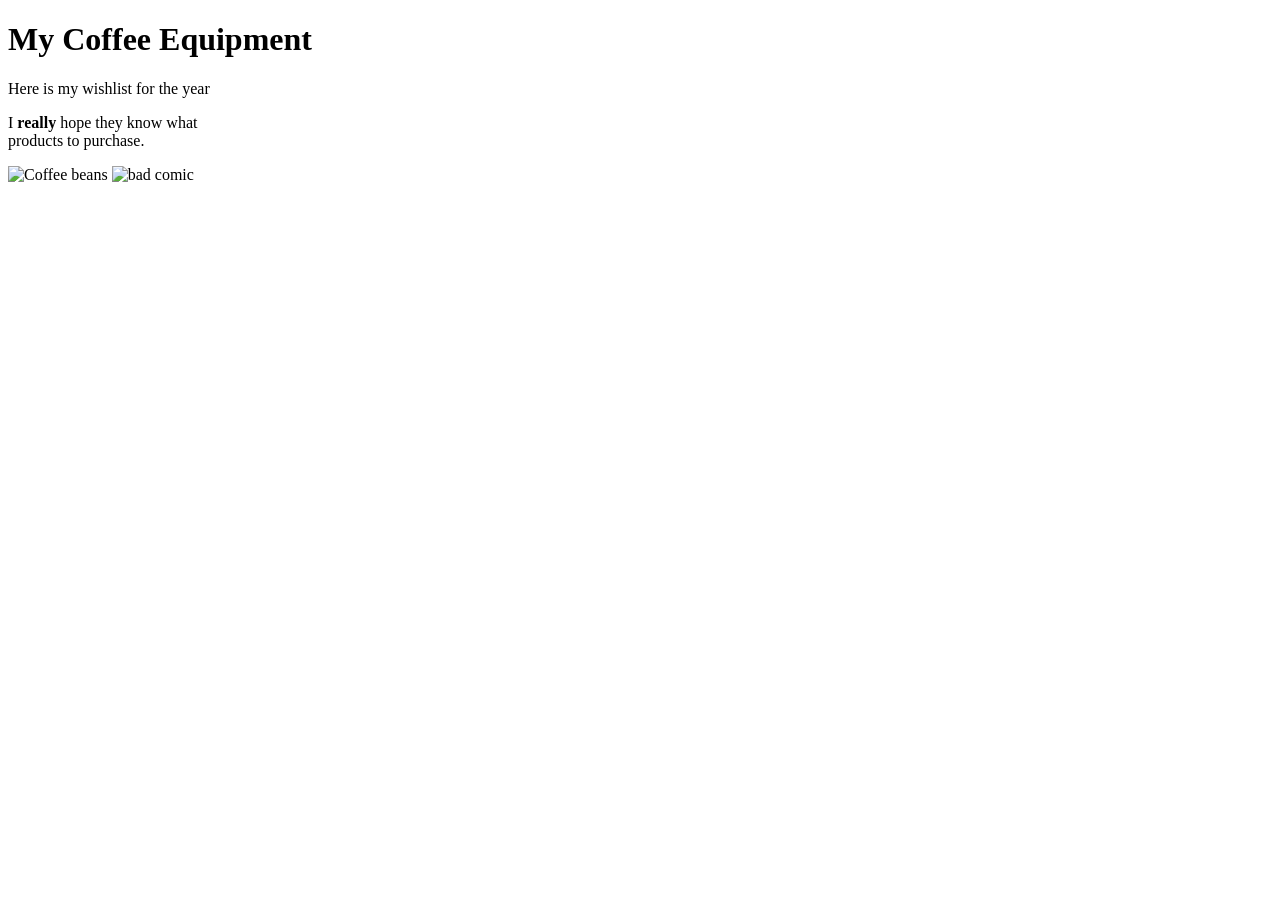
==== index.html @ 77c2f907 "done" ====
<!DOCTYPE html>

<html>
    <head>
        <title>Coffee</title>
    </head>

    <body>
        <h1>My Coffee Equipment</h1>
        <p>Here is my wishlist for the year</p>
        <p>I <strong> really </strong>hope they know what <br> products to purchase.</p>
        <img src="https://upload.wikimedia.org/wikipedia/commons/thumb/c/c5/Roasted_coffee_beans.jpg/1200px-Roasted_coffee_beans.jpg" alt="Coffee beans">
        <img src="https://assets.amuniversal.com/6c8d6c104abd0134aaad005056a9545d" alt="bad comic">
    </body>

</html>
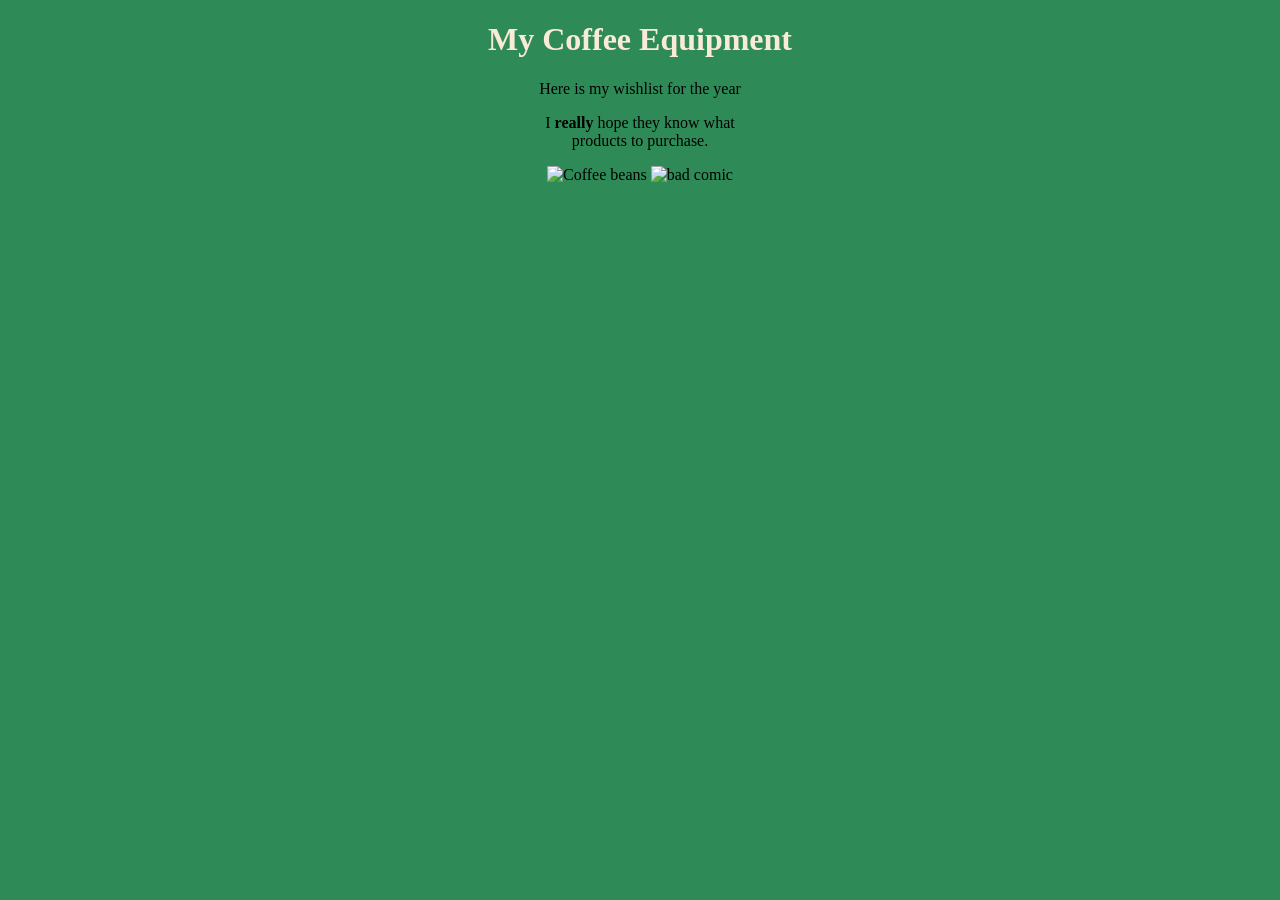
==== commit a3942600: "wow" ====
--- a/index.html
+++ b/index.html
@@ -3,6 +3,7 @@
 <html>
     <head>
         <title>Coffee</title>
+        <link rel="stylesheet" type="text/css" href="main.css">
     </head>
 
     <body>
@@ -10,7 +11,7 @@
         <p>Here is my wishlist for the year</p>
         <p>I <strong> really </strong>hope they know what <br> products to purchase.</p>
         <img src="https://upload.wikimedia.org/wikipedia/commons/thumb/c/c5/Roasted_coffee_beans.jpg/1200px-Roasted_coffee_beans.jpg" alt="Coffee beans">
-        <img src="https://assets.amuniversal.com/6c8d6c104abd0134aaad005056a9545d" alt="bad comic">
+        <img src="https://assets.amuniversal.com/02461a80f11401382b97005056a9545d" alt="bad comic">
     </body>
 
 </html>
--- a/main.css
+++ b/main.css
@@ -0,0 +1,8 @@
+body{
+    background-color: seagreen;
+    text-decoration: wavy;
+    text-align: center;
+}
+h1{
+    color: antiquewhite;
+}
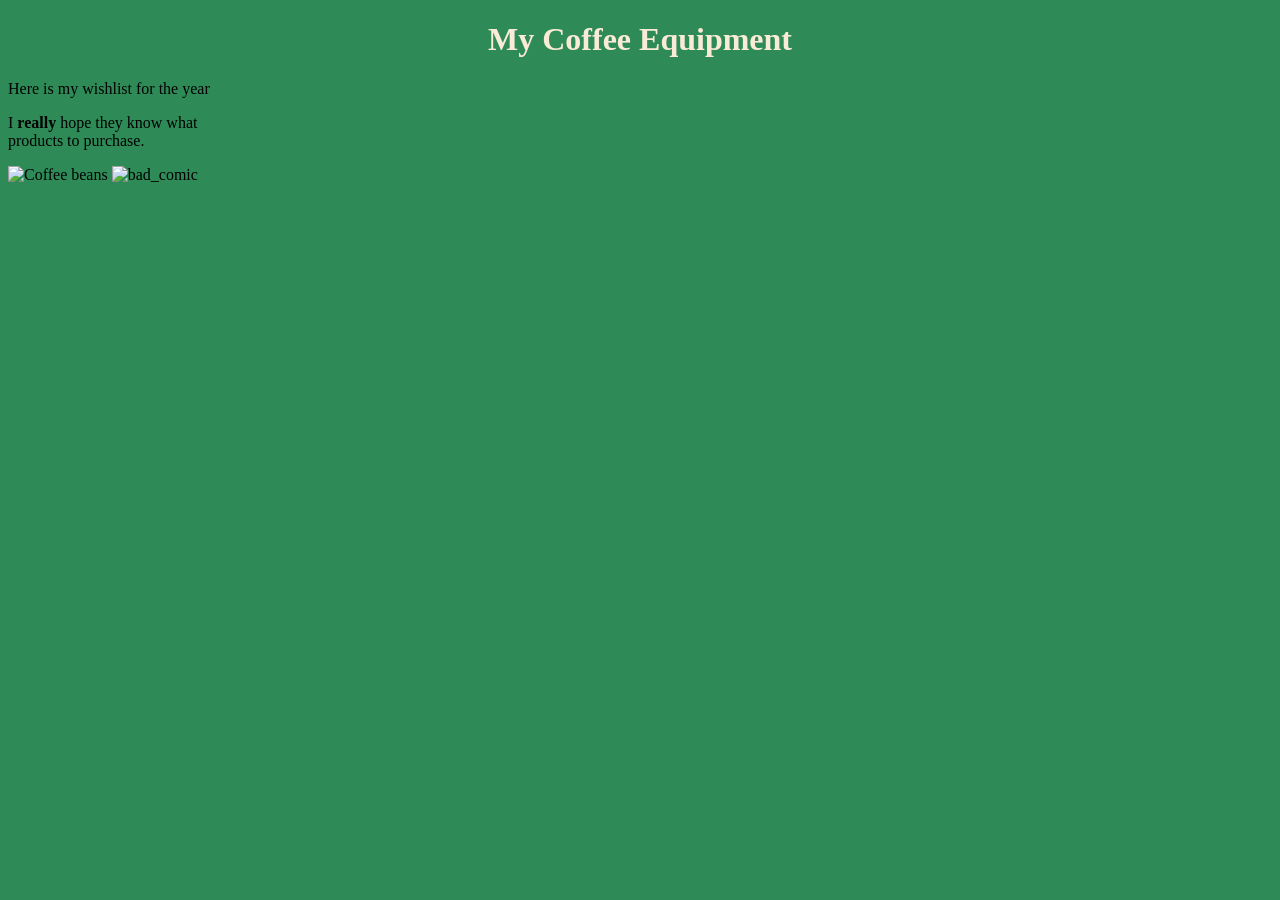
==== commit b720e2ff: "wow" ====
--- a/index.html
+++ b/index.html
@@ -11,7 +11,7 @@
         <p>Here is my wishlist for the year</p>
         <p>I <strong> really </strong>hope they know what <br> products to purchase.</p>
         <img src="https://upload.wikimedia.org/wikipedia/commons/thumb/c/c5/Roasted_coffee_beans.jpg/1200px-Roasted_coffee_beans.jpg" alt="Coffee beans">
-        <img src="https://assets.amuniversal.com/02461a80f11401382b97005056a9545d" alt="bad comic">
+        <img src="https://assets.amuniversal.com/02461a80f11401382b97005056a9545d" alt="bad_comic">
     </body>
 
 </html>
--- a/main.css
+++ b/main.css
@@ -1,8 +1,12 @@
 body{
     background-color: seagreen;
+}
+h1{
+    color: antiquewhite;
     text-decoration: wavy;
     text-align: center;
 }
-h1{
-    color: antiquewhite;
+
+#bad_comic:hover{
+    opacity: 0.11;
 }
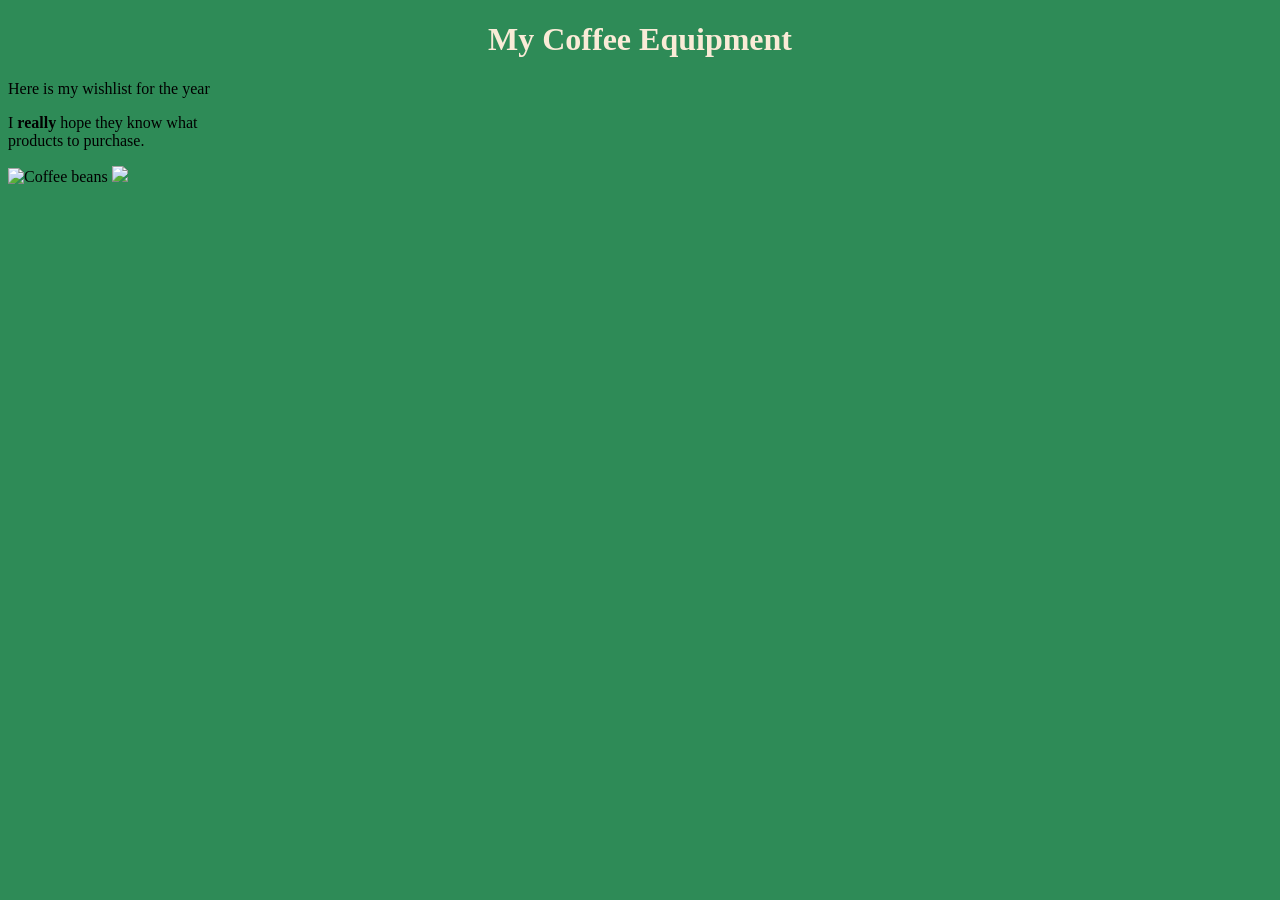
==== commit efe16937: "wow" ====
--- a/index.html
+++ b/index.html
@@ -11,7 +11,7 @@
         <p>Here is my wishlist for the year</p>
         <p>I <strong> really </strong>hope they know what <br> products to purchase.</p>
         <img src="https://upload.wikimedia.org/wikipedia/commons/thumb/c/c5/Roasted_coffee_beans.jpg/1200px-Roasted_coffee_beans.jpg" alt="Coffee beans">
-        <img src="https://assets.amuniversal.com/02461a80f11401382b97005056a9545d" alt="bad_comic">
+        <img src="https://assets.amuniversal.com/02461a80f11401382b97005056a9545d" id="bad_comic">
     </body>
 
 </html>
--- a/main.css
+++ b/main.css
@@ -8,5 +8,5 @@
 }
 
 #bad_comic:hover{
-    opacity: 0.11;
+    opacity: 0.556;
 }
